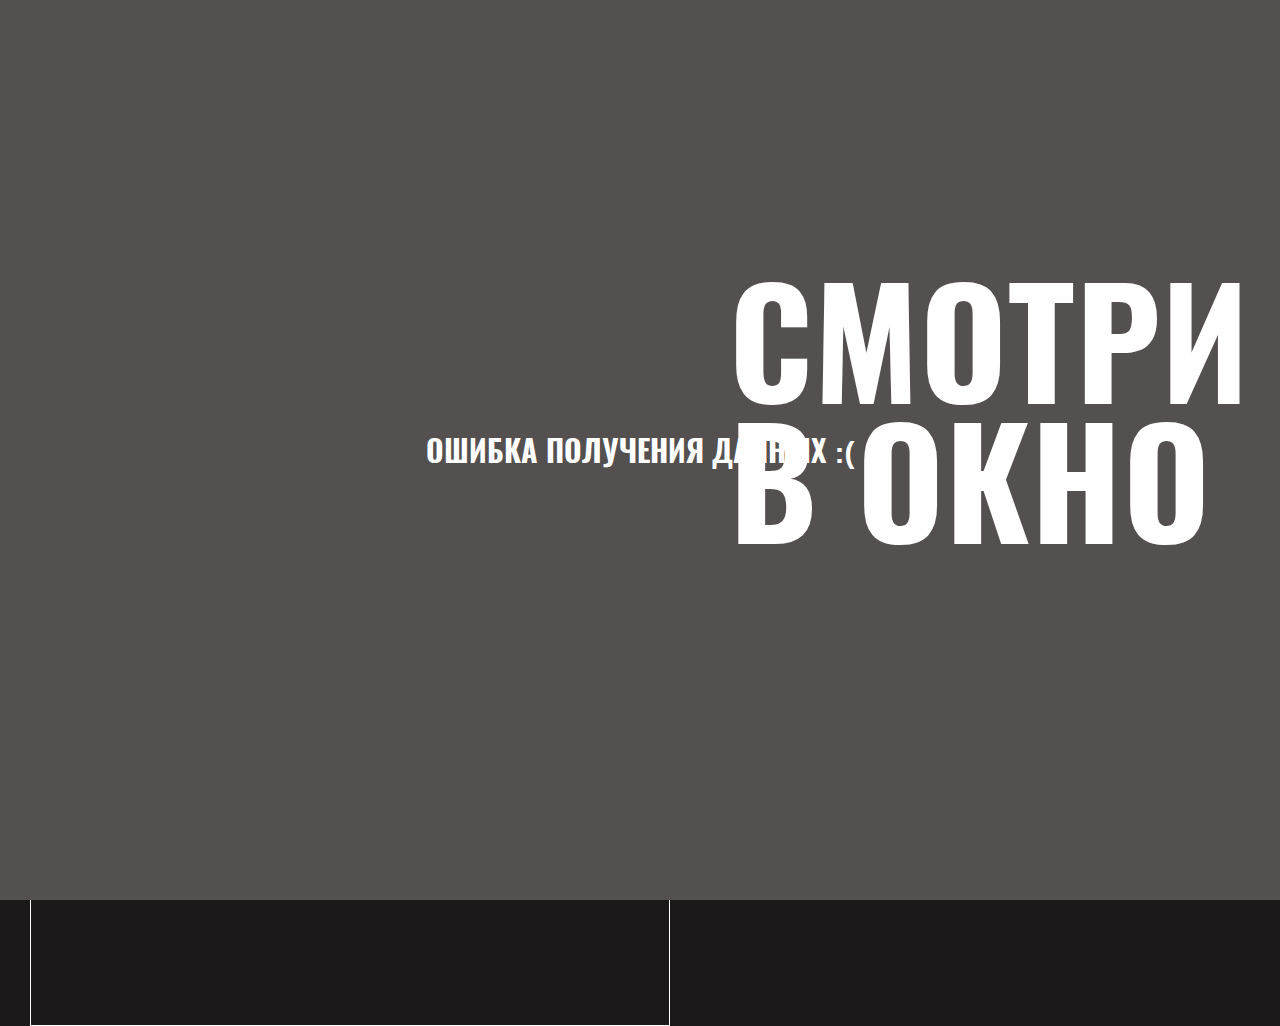
==== index.html @ 1bec57f1 "further improvement" ====
<!DOCTYPE html>
<html lang="ru">
  <head>
    <meta charset="UTF-8" />
    <meta http-equiv="X-UA-Compatible" content="IE=edge" />
    <meta name="viewport" content="width=device-width, initial-scale=1.0" />
    <title>Посмотри в окно</title>
    <link rel="stylesheet" href="./fonts/fonts.css" />
    <link rel="stylesheet" href="./styles/style.css" />
    <link rel="stylesheet" href="./styles/preloader.css" />
    <link rel="stylesheet" href="./styles/error.css" />
  </head>
  <body class="page">
    <main class="content">
      <section class="result">
        <div class="result__video-container">
          <video src="" controls class="result__video" poster=""></video>
        </div>
        <form class="search-form">
          <fieldset class="search-form__fieldset">
            <h2 class="search-form__fieldset-title">Город</h2>
            <label class="search-form__label">
              <span class="search-form__label-text visually-hidden">Город</span>
              <input
                type="text"
                placeholder="Санкт Петербург, например"
                name="city"
                class="search-form__textfield"
              />
            </label>
          </fieldset>
          <fieldset class="search-form__fieldset">
            <h2 class="search-form__fieldset-title">Время суток</h2>
            <div class="search-form__checkbox-list">
              <label class="search-form__label">
                <input
                  type="checkbox"
                  name="time"
                  value="morning"
                  class="search-form__checkbox visually-hidden"
                />
                <span class="search-form__pseudo-checkbox"></span>
                <span class="search-form__label-text">Утро</span>
              </label>
              <label class="search-form__label">
                <input
                  type="checkbox"
                  name="time"
                  value="afternoon"
                  class="search-form__checkbox visually-hidden"
                />
                <span class="search-form__pseudo-checkbox"></span>
                <span class="search-form__label-text">День</span>
              </label>
              <label class="search-form__label">
                <input
                  type="checkbox"
                  name="time"
                  value="night"
                  class="search-form__checkbox visually-hidden"
                />
                <span class="search-form__pseudo-checkbox"></span>
                <span class="search-form__label-text">Ночь</span>
              </label>
            </div>
          </fieldset>
          <button type="submit" class="button search-form__submit-button">
            Найти
          </button>
        </form>
      </section>
      <section class="content__details">
        <h1 class="title">
          <span class="content__accent">По</span><span class="content__title-hyphen"></span><br />смотри<br />в окно
        </h1>
        <ul class="content__list">
          <!-- ЗДЕСЬ ОКАЖУТСЯ ТЕМПЛЕЙТЫ КАРТОЧЕК -->
        </ul>
      </section>
    </main>

    <!-- ТЕМПЛЕЙТЫ -->

    <template class="preloader-template">
      <div class="preloader">
        <div class="preloader-chasing-squares">
          <div class="square"></div>
          <div class="square"></div>
          <div class="square"></div>
          <div class="square"></div>
        </div>
      </div>
    </template>

    <template class="cards-list-item-template">
      <li class="content__list-item">
        <a href="#0" class="content__card-link">
          <article class="content__video-card">
            <div class="content__video-card-description-container">
              <h2 class="content__video-card-title"></h2>
              <p class="content__video-card-description"></p>
            </div>
            <img src="" alt="" class="content__video-card-thumbnail" />
          </article>
        </a>
      </li>
    </template>
    <template class="more-button-template">
      <li><button class="button more-button">Показать еще</button></li>
    </template>

    <template class="error-template">
      <div class="error">
        <h2 class="error__title"></h2>
      </div>
    </template>
    <script src="./scripts/script.js"></script>
  </body>
</html>
---- fonts/fonts.css ----
@font-face {
  font-family: Oswald;
  src: url(Oswald-Bold.woff2) format('woff2'), url(Oswald-Bold.woff) format('woff');
  font-weight: 700;
  font-style: normal;
}

@font-face {
  font-family: 'Fira Sans Condensed';
  src: url(FiraSansCondensed-Regular.woff2) format('woff2'), url(FiraSansCondensed-Regular.woff) format('woff');
  font-weight: 400;
  font-style: normal;
}

@font-face {
  font-family: 'Fira Sans Condensed';
  src: url(FiraSansCondensed-Bold.woff2) format('woff2'), url(FiraSansCondensed-Bold.woff) format('woff');
  font-weight: 700;
  font-style: normal;
}
---- styles/style.css ----
*,
*::before,
*::after {
  box-sizing: border-box;
}

html {
  block-size: 100%;
}

.page {
  inline-size: 1200px;
  block-size: 100%;
  margin: auto;
  color: #fff;
  font-family: 'Fira Sans Condensed', sans-serif;
  font-size: 18px;
  background-color: #1b1919;


  padding: 133px 30px;
  width: 100%;
  height: 100%;
}

h1,
h2,
h3,
h4,
p,
ul,
ol,
li,
blockquote,
fieldset {
  margin: 0;
  padding: 0;
}

ul,
ol {
  list-style: none;
}





.content {
  display: grid;
  grid-template-columns: 1fr auto;
  grid-column-gap: 59px;
  
  margin: 0 auto;
  width: inherit;
  height: inherit;
}

.result {
  max-width: 1422px;
  height: 823px;
  border: 1px solid #fff;

  margin-top: 70px;
}

.result__video-container {
  /*width: 711px;*/
  /*width: 100%;*/
  
  /*display: block;*/
  /*display: inline-block*/
  margin: 78px 0 16px;
  width: 100%;
  height: auto;  
}

.result__video {
  width: 100%;
  height: auto;
}

.search-form {
  display: flex;
  justify-content: space-between;
}







.content__details {
  display: flex;
  flex-direction: column;
  justify-content: space-between;
}



.title {
  font-family: 'Oswald', sans-serif;  
  font-size: 149px;
  /*word-spacing: 0;*/
  letter-spacing: 1px;
  /*font-style: normal;*/
  /*font-weight: 700;*/
  line-height: 94%;  
  text-transform: uppercase;
  margin-bottom: 26px;
  word-spacing: -3px;


  position: relative;
}

.content__accent {
  color: #545050;
  
}

.content__title-hyphen {
  position: absolute;
  background-image: url(../images/hyphen.jpg);
  height: 15px;
  width: 39px;
  inset: 70.6px 0 0 188px;
  /*font-size: 125px;*/
  
}

.content__list {
  display: grid;
  
  gap: 38px;
}

.content__list-item {
  margin-bottom: 30px;
  
}

.content__video-card-description-container {
  width: 403px;
  background-color: yellowgreen;
  padding-left: 6px;
  padding-top: 3px;
  padding-right: 6px;
}


.content__card-link {
  text-decoration: none;
  color: #fff;
}

.content__video-card {
  display: grid;
  grid-template-columns: auto 389px;
}

.content__video-card-title {
  font-size: 70px;
  text-transform: uppercase;
}

.content__video-card-thumbnail {
  width: 389px;
  height: 206px;
}
---- styles/preloader.css ----
.preloader {
  position: absolute;
  inset: 0;
  display: flex;
  justify-content: center;
  align-items: center;
  background: #545050;
}

.preloader-chasing-squares {
  width: 50px;
  height: 50px;
  line-height: 19px;
}

.preloader-chasing-squares .square {
  display: inline-block;
  width: 15px;
  height: 15px;
  opacity: 1;
  background: #fff;
  animation: focusfade 2.8s infinite;
}

.preloader-chasing-squares .square:nth-child(2) {
  animation-delay: 0.7s;
}

.preloader-chasing-squares .square:nth-child(3) {
  animation-delay: 2.1s;
}

.preloader-chasing-squares .square:nth-child(4) {
  animation-delay: 1.4s;
}

@keyframes focusfade {

  0% {
    opacity: 0.7;
  }

  30% {
    opacity: 0.7;
  }

  60% {
    opacity: 0;
  }

  75% {
    opacity: 0;
  }

  100% {
    opacity: 0.7;
  }
}
---- styles/error.css ----
.error {
  position: absolute;
  inset: 0;
  display: flex;
  justify-content: center;
  align-items: center;
  background-color: #545050;
}

.error__title {
  color: #fff;
  font-family: Oswald, sans-serif;
  font-size: 30px;
  text-align: center;
  text-transform: uppercase;
}
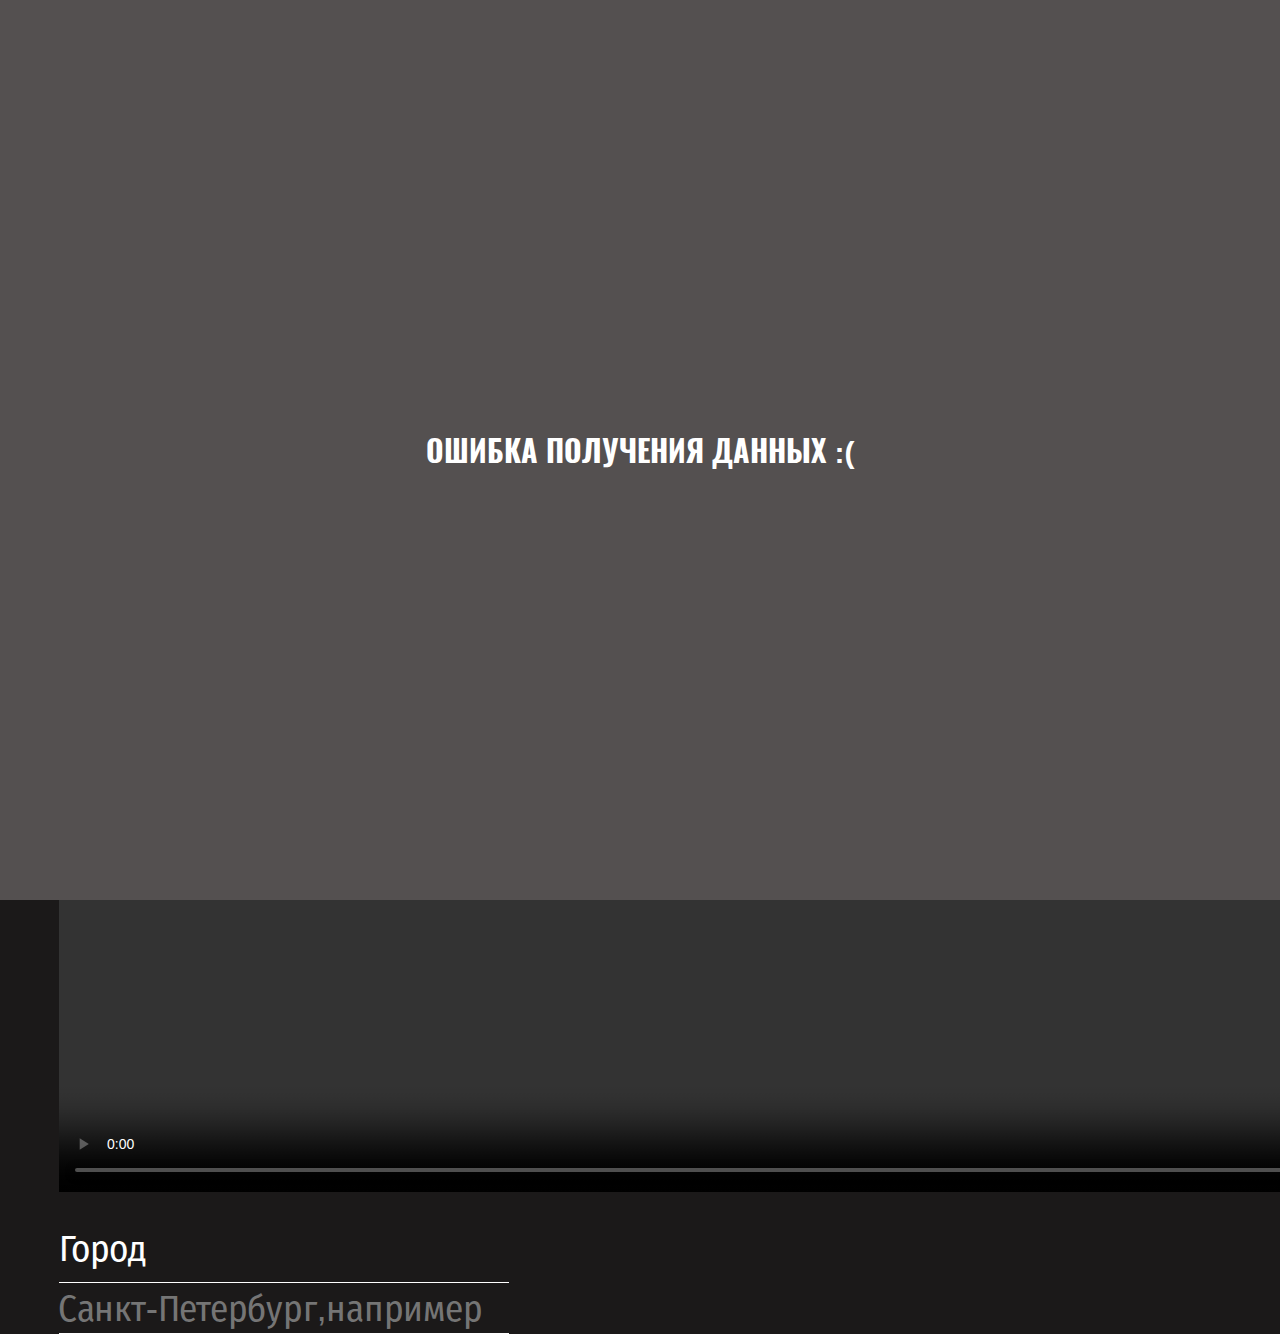
==== commit c1d5e01e: "fixed location on page for all, brought correct sizes; correct search-form__textfield" ====
--- a/index.html
+++ b/index.html
@@ -23,13 +23,13 @@
               <span class="search-form__label-text visually-hidden">Город</span>
               <input
                 type="text"
-                placeholder="Санкт Петербург, например"
+                placeholder="Санкт-Петербург,например"
                 name="city"
                 class="search-form__textfield"
               />
             </label>
           </fieldset>
-          <fieldset class="search-form__fieldset">
+          <fieldset class="search-form__fieldset                          visually-hidden">
             <h2 class="search-form__fieldset-title">Время суток</h2>
             <div class="search-form__checkbox-list">
               <label class="search-form__label">
--- a/styles/style.css
+++ b/styles/style.css
@@ -9,16 +9,18 @@
 }
 
 .page {
-  inline-size: 1200px;
+  /*inline-size: 1280px;
   block-size: 100%;
-  margin: auto;
+  margin: auto;*/
   color: #fff;
   font-family: 'Fira Sans Condensed', sans-serif;
   font-size: 18px;
   background-color: #1b1919;
-
-
-  padding: 133px 30px;
+  padding-top: 264px;
+  padding-left: 11px;
+  padding-right: 28px;
+
+  
   width: 100%;
   height: 100%;
 }
@@ -42,48 +44,106 @@
   list-style: none;
 }
 
-
-
-
+.visually-hidden {
+  clip: rect(0 0 0 0);
+  clip-path: inset(50%);
+  width: 1px;
+  height: 1px;
+  overflow: hidden;
+  position: absolute;
+  white-space: nowrap;
+}
 
 .content {
   display: grid;
-  grid-template-columns: 1fr auto;
-  grid-column-gap: 59px;
-  
-  margin: 0 auto;
-  width: inherit;
+  grid-template-columns: 1fr 1fr;
+  grid-column-gap: 60px;
+  
+  /*margin: 139px 26px 1600px;*/
+  margin: auto;
+  margin-left: 39.9px;
+  width: 95%;
   height: inherit;
+  padding-top: -1px;
 }
 
 .result {
-  max-width: 1422px;
-  height: 823px;
-  border: 1px solid #fff;
-
+  max-width: 2422px;
+  height: 850px;
+  /*border: 3px solid #fff;*/
   margin-top: 70px;
 }
 
 .result__video-container {
-  /*width: 711px;*/
+  width: 1422px;
+  height: 772px;
   /*width: 100%;*/
   
   /*display: block;*/
   /*display: inline-block*/
-  margin: 78px 0 16px;
+  margin: 78px 0 34px;            /*  this margin shifts header up/down  */
+  /*width: 1424px;*/
+  /*width: auto;*/
+  /*height: auto;*/
+}
+
+.result__video {
+  /*width: 100%;*/
+  /*height: 799px;*/
   width: 100%;
-  height: auto;  
-}
-
-.result__video {
-  width: 100%;
-  height: auto;
+  height: 100%;
+  object-fit: cover;
+  object-position: center;
 }
 
 .search-form {
   display: flex;
   justify-content: space-between;
 }
+
+.search-form__fieldset {
+  border: none;
+  font-family: "Fira Sans Condensed", sans-serif;
+  font-weight: 400;
+  font-size: 37px;
+}
+
+.search-form__fieldset-title {
+  font-family: inherit;
+  font-weight: inherit;
+  font-size: inherit;
+  letter-spacing: -0.5px;
+  word-spacing: -1px;
+}
+
+.search-form__label {
+  font-family: inherit;
+  font-weight: inherit;
+  font-size: inherit;  
+}
+
+.search-form__textfield {
+  margin-top: 11px;
+  position: relative;
+  width: 450px;
+  letter-spacing: -0.25px;
+  height: 52px;
+  background-color: transparent;
+  font-family: inherit;
+  font-weight: inherit;
+  font-size: inherit;
+  border-width: 1px 0;
+  border-style: solid;
+  border-color: #fff;
+}
+
+.search-form__textfield::placeholder {
+  position: absolute;
+  left: -1px;
+}
+
+
+
 
 
 
@@ -108,7 +168,7 @@
   /*font-weight: 700;*/
   line-height: 94%;  
   text-transform: uppercase;
-  margin-bottom: 26px;
+  margin-bottom: 45px;
   word-spacing: -3px;
 
 
@@ -125,29 +185,69 @@
   background-image: url(../images/hyphen.jpg);
   height: 15px;
   width: 39px;
-  inset: 70.6px 0 0 188px;
-  /*font-size: 125px;*/
-  
+  inset: 70.6px 0 0 188px;  
 }
 
 .content__list {
+  display: flex;
+  flex-direction: column;  
+  gap: 32px;
+  box-sizing: border-box;
+
+
+
+}
+
+.content__list-item {
+  margin-bottom: 28px;
+  /*padding: 3px 1px; */
+  /*background-color: yellowgreen;*/
+  background-color: #545050;
+}
+
+.content__video-card {
   display: grid;
-  
-  gap: 38px;
-}
-
-.content__list-item {
-  margin-bottom: 30px;
-  
-}
+  grid-template-columns: auto 393px;
+  padding: 3px 1px;  
+}
+
+       /*     div: content__video-card-description-container       */
 
 .content__video-card-description-container {
-  width: 403px;
-  background-color: yellowgreen;
-  padding-left: 6px;
-  padding-top: 3px;
+  width: 393px;
+  padding-left: 3px;  
   padding-right: 6px;
-}
+  padding-top: 6px;
+}
+
+.content__video-card-title {
+  font-style: Oswald;
+  font-weight: 600;
+  font-size: 60px;
+  text-transform: uppercase;
+  -webkit-transform: scaleY(1.2);
+  -moz-transform: scaleY(1.2);
+  -ms-transform: scaleY(1.2);
+  -o-transform: scaleY(1.2);
+  transform: scaleY(1.2);
+  line-height: 62.3px;
+}
+
+.content__video-card-description {
+  margin-bottom: 2px;
+  font-family: 'Fira Sans Condensed';
+  font-style: normal;
+  font-weight: 400;
+  font-size: 38px;
+  /*line-height: 16px;*/
+  /* or 90% */
+  flex-grow: 0;
+}
+
+
+
+
+
 
 
 .content__card-link {
@@ -155,17 +255,11 @@
   color: #fff;
 }
 
-.content__video-card {
-  display: grid;
-  grid-template-columns: auto 389px;
-}
-
-.content__video-card-title {
-  font-size: 70px;
-  text-transform: uppercase;
-}
+
 
 .content__video-card-thumbnail {
-  width: 389px;
-  height: 206px;
+  width: 390px;
+  height: 209px;
+  position: relative;
+  left: 9px;
 }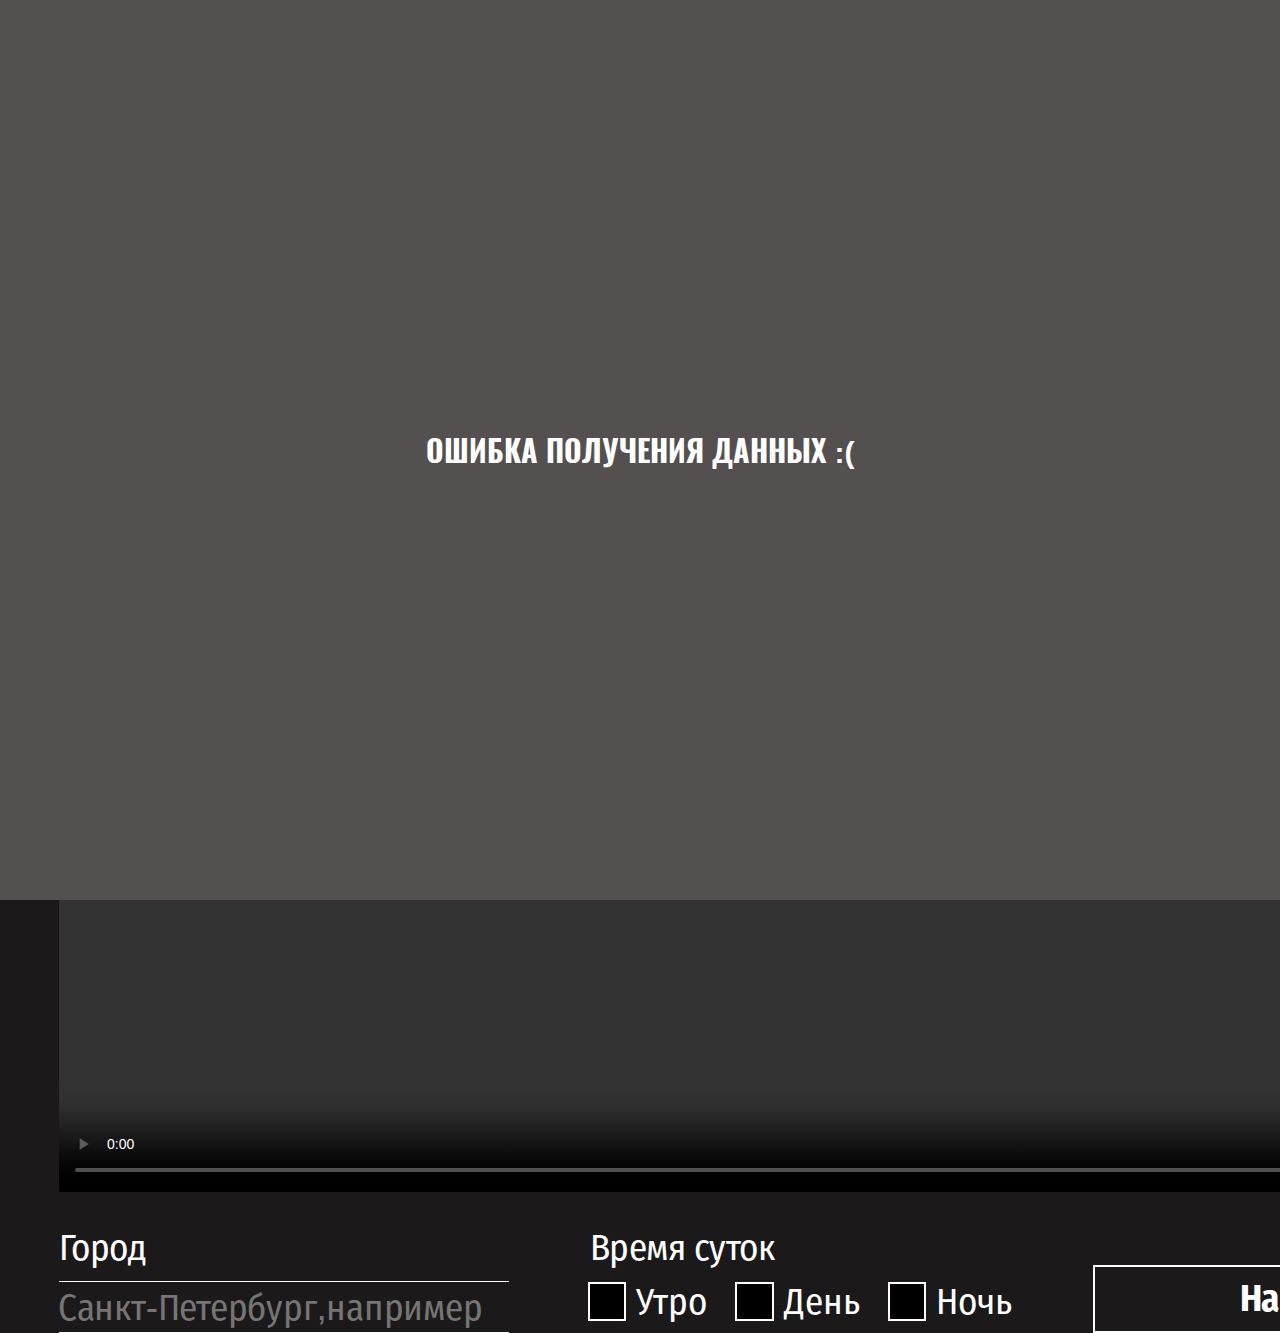
==== commit 798df307: "Finalized the search-form under the video" ====
--- a/index.html
+++ b/index.html
@@ -29,7 +29,7 @@
               />
             </label>
           </fieldset>
-          <fieldset class="search-form__fieldset                          visually-hidden">
+          <fieldset class="search-form__fieldset">
             <h2 class="search-form__fieldset-title">Время суток</h2>
             <div class="search-form__checkbox-list">
               <label class="search-form__label">
--- a/styles/style.css
+++ b/styles/style.css
@@ -81,7 +81,7 @@
   
   /*display: block;*/
   /*display: inline-block*/
-  margin: 78px 0 34px;            /*  this margin shifts header up/down  */
+  margin: 78px 0 33px;            /*  this margin shifts header up/down  */
   /*width: 1424px;*/
   /*width: auto;*/
   /*height: auto;*/
@@ -99,16 +99,25 @@
 .search-form {
   display: flex;
   justify-content: space-between;
-}
-
-.search-form__fieldset {
-  border: none;
+
+
   font-family: "Fira Sans Condensed", sans-serif;
   font-weight: 400;
   font-size: 37px;
 }
 
+.search-form__fieldset {
+  
+
+
+  border: none;
+  height: 86px;
+  /*background-color: aqua;*/
+}
+
 .search-form__fieldset-title {
+
+
   font-family: inherit;
   font-weight: inherit;
   font-size: inherit;
@@ -116,11 +125,40 @@
   word-spacing: -1px;
 }
 
+.search-form__checkbox-list {
+  display: flex;
+  gap: 30px;
+  margin-top: 9px;
+}
+
 .search-form__label {
-  font-family: inherit;
-  font-weight: inherit;
-  font-size: inherit;  
-}
+  display: flex;
+  
+}
+
+.search-form__pseudo-checkbox {
+  width: 34.5px;
+  height: 34.5px;
+
+position: relative;
+inset: 5px 3px 0 0;
+
+
+  background-color: #000;
+  border: 2.8px solid #000;
+  outline: 2.6px solid #fff;
+
+
+
+  margin-right: 12px;             /*     HERE!!!        */
+}
+
+.search-form__pseudo-checkbox:checked {
+  background-color: #fff;
+}
+
+
+
 
 .search-form__textfield {
   margin-top: 11px;
@@ -142,7 +180,29 @@
   left: -1px;
 }
 
-
+.button {
+  box-sizing: border-box;  
+  display: inline-block;
+  appearance: none;
+  height: 67.7px;
+  cursor: pointer;
+  background-color: transparent;
+  color: #fff;
+  border: 2px solid #FFFFFF;
+
+  text-decoration: none;
+  text-align: center;
+  font-family: inherit;
+  font-size: inherit;
+  font-weight: 700;  
+  letter-spacing: -0.3px;  
+}
+
+.search-form__submit-button {
+  width: 388px;
+  position: relative;
+  top: 40px;
+}
 
 
 
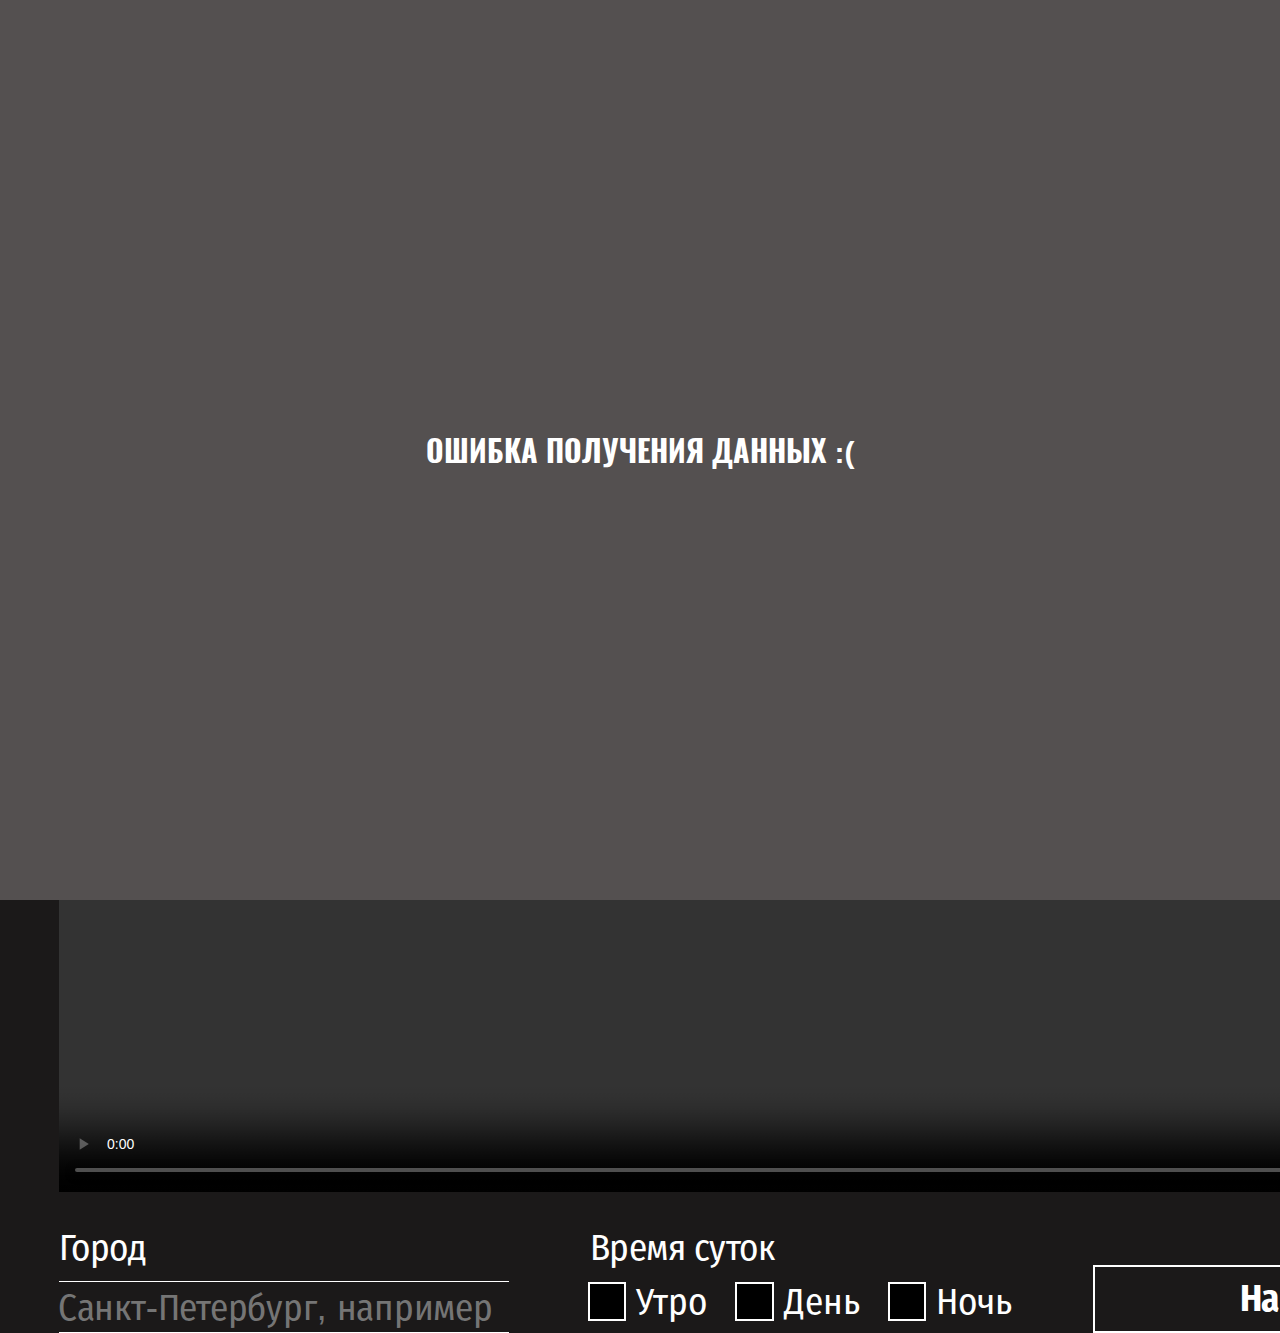
==== commit e843adc6: "stylize submit-button and checkbox" ====
--- a/index.html
+++ b/index.html
@@ -23,7 +23,7 @@
               <span class="search-form__label-text visually-hidden">Город</span>
               <input
                 type="text"
-                placeholder="Санкт-Петербург,например"
+                placeholder="Санкт-Петербург, например"
                 name="city"
                 class="search-form__textfield"
               />
--- a/styles/style.css
+++ b/styles/style.css
@@ -153,7 +153,7 @@
   margin-right: 12px;             /*     HERE!!!        */
 }
 
-.search-form__pseudo-checkbox:checked {
+.search-form__checkbox:checked + .search-form__pseudo-checkbox {
   background-color: #fff;
 }
 
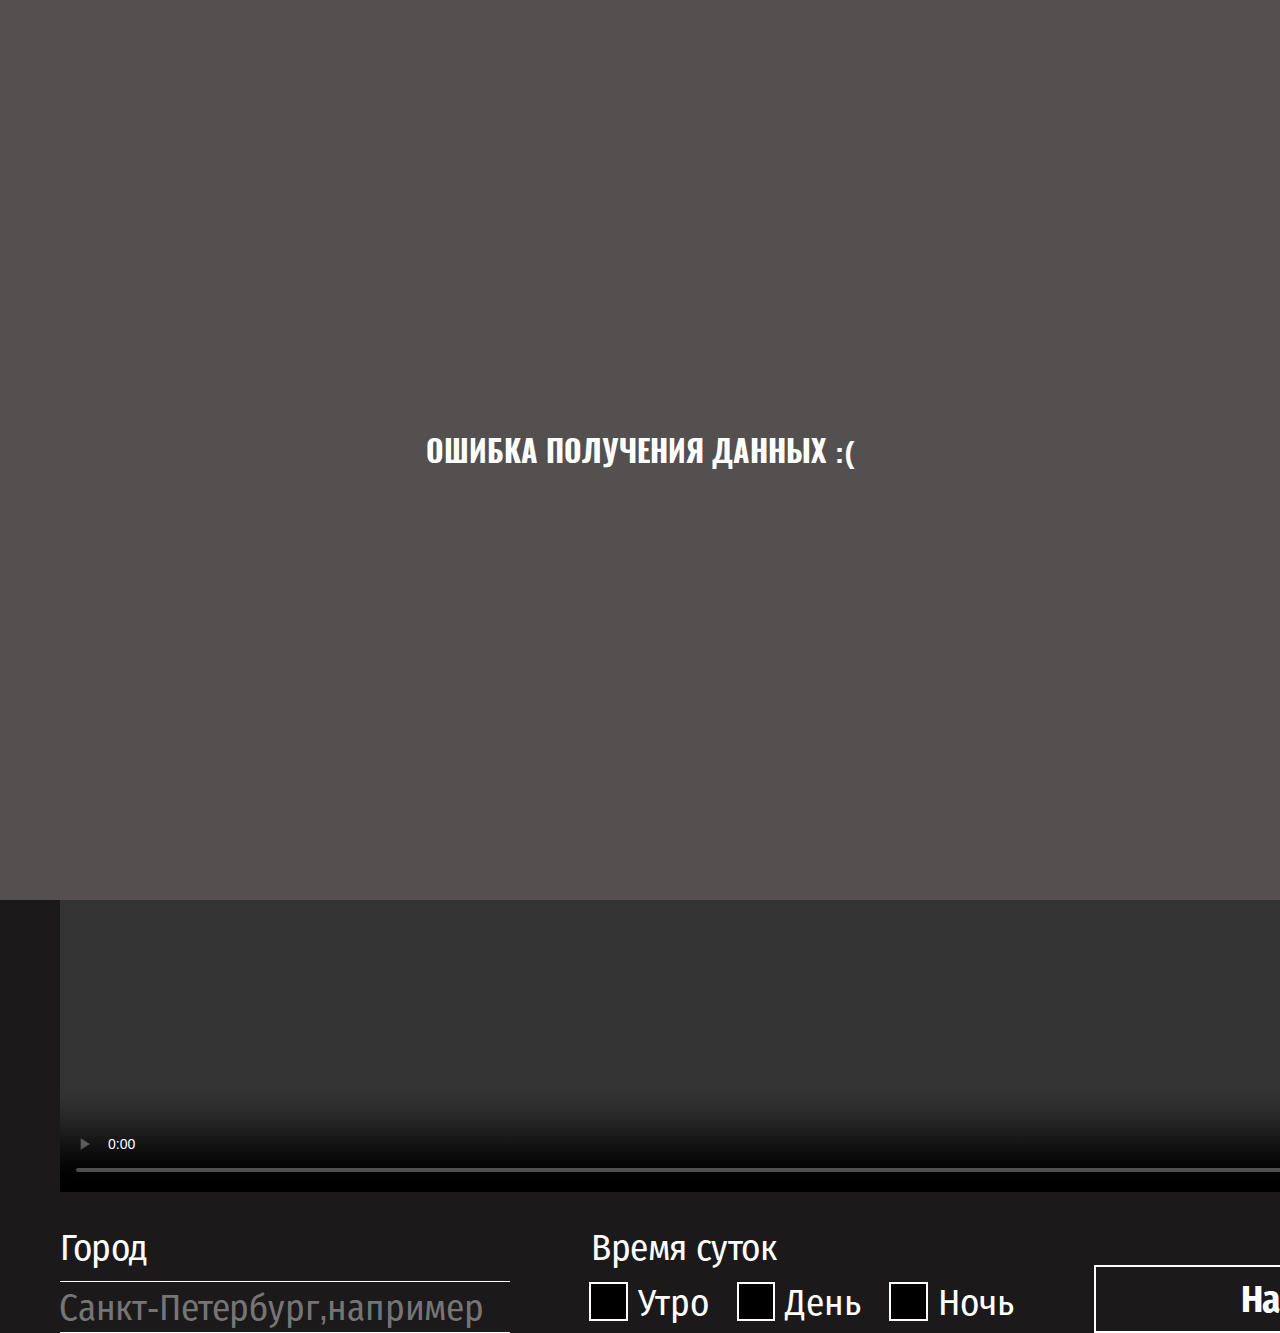
==== commit 44227017: "Achieved the correct underlying of h1 and p inside the side cards" ====
--- a/index.html
+++ b/index.html
@@ -12,9 +12,20 @@
   </head>
   <body class="page">
     <main class="content">
+
+
+
+    <!--  REMOVE THIS OVERLAY DIV LATER - JUST FOR TESTING!!!   
+      <div class="overlay"></div>
+      REMOVE THIS OVERLAY DIV LATER - JUST FOR TESTING!!!   -->
+
+
+
+
+
       <section class="result">
         <div class="result__video-container">
-          <video src="" controls class="result__video" poster=""></video>
+          <video src="" controls class="result__video" poster="" muted></video>
         </div>
         <form class="search-form">
           <fieldset class="search-form__fieldset">
@@ -97,7 +108,7 @@
         <a href="#0" class="content__card-link">
           <article class="content__video-card">
             <div class="content__video-card-description-container">
-              <h2 class="content__video-card-title"></h2>
+              <h2 class="content__video-card-title"></h2><br>
               <p class="content__video-card-description"></p>
             </div>
             <img src="" alt="" class="content__video-card-thumbnail" />
--- a/styles/style.css
+++ b/styles/style.css
@@ -9,20 +9,21 @@
 }
 
 .page {
-  /*inline-size: 1280px;
-  block-size: 100%;
-  margin: auto;*/
+  
+
+  width: 100%;
+  height: 100%;
+
+
   color: #fff;
   font-family: 'Fira Sans Condensed', sans-serif;
   font-size: 18px;
   background-color: #1b1919;
   padding-top: 264px;
-  padding-left: 11px;
-  padding-right: 28px;
-
-  
-  width: 100%;
-  height: 100%;
+  padding-left:52px;
+
+  
+  
 }
 
 h1,
@@ -56,12 +57,12 @@
 
 .content {
   display: grid;
-  grid-template-columns: 1fr 1fr;
+  /*grid-template-columns: 1fr 1fr;*/         /*      TRY ANOTHER ONE!!!       */
+  grid-template-columns: 0.64fr 0.36fr;
   grid-column-gap: 60px;
-  
-  /*margin: 139px 26px 1600px;*/
-  margin: auto;
-  margin-left: 39.9px;
+  /*margin: auto;*/
+  /*margin-left: 39.9px;
+  margin-right: 39.9px;*/
   width: 95%;
   height: inherit;
   padding-top: -1px;
@@ -70,26 +71,16 @@
 .result {
   max-width: 2422px;
   height: 850px;
-  /*border: 3px solid #fff;*/
   margin-top: 70px;
 }
 
 .result__video-container {
   width: 1422px;
   height: 772px;
-  /*width: 100%;*/
-  
-  /*display: block;*/
-  /*display: inline-block*/
   margin: 78px 0 33px;            /*  this margin shifts header up/down  */
-  /*width: 1424px;*/
-  /*width: auto;*/
-  /*height: auto;*/
 }
 
 .result__video {
-  /*width: 100%;*/
-  /*height: 799px;*/
   width: 100%;
   height: 100%;
   object-fit: cover;
@@ -99,25 +90,23 @@
 .search-form {
   display: flex;
   justify-content: space-between;
-
-
+  height: 108px;
   font-family: "Fira Sans Condensed", sans-serif;
   font-weight: 400;
-  font-size: 37px;
+  font-size: 37px;  
 }
 
 .search-form__fieldset {
-  
-
-
+  display: flex;
+  flex-direction: column;
   border: none;
-  height: 86px;
-  /*background-color: aqua;*/
+}
+
+.search-form__fieldset:has(.search-form__label) {
+  justify-content: space-between;
 }
 
 .search-form__fieldset-title {
-
-
   font-family: inherit;
   font-weight: inherit;
   font-size: inherit;
@@ -127,44 +116,50 @@
 
 .search-form__checkbox-list {
   display: flex;
-  gap: 30px;
-  margin-top: 9px;
+  gap: 30px;  
+}
+
+.search-form__fieldset:has(.search-form__checkbox-list) {
+  padding-left: 1px;
+  padding-bottom: 8px;
 }
 
 .search-form__label {
   display: flex;
-  
+}
+
+.search-form__label:has(:focus-visible) > .search-form__textfield,
+.search-form__label:has(:focus-visible),
+.button:focus-visible {
+  outline: 2px solid #fff;
+  outline-offset: 2px;
+}
+
+.search-form__label:has(.search-form__pseudo-checkbox):hover .search-form__label-text {    /*      checkbox hover       */
+  cursor: pointer;
+  text-decoration: none;
+  border-bottom: 2px solid #fff;
 }
 
 .search-form__pseudo-checkbox {
   width: 34.5px;
   height: 34.5px;
-
-position: relative;
-inset: 5px 3px 0 0;
-
-
+  margin-top: 4px;
   background-color: #000;
   border: 2.8px solid #000;
   outline: 2.6px solid #fff;
-
-
-
-  margin-right: 12px;             /*     HERE!!!        */
+  margin-right: 12px;
+  cursor: pointer;
 }
 
 .search-form__checkbox:checked + .search-form__pseudo-checkbox {
   background-color: #fff;
 }
 
-
-
-
-.search-form__textfield {
-  margin-top: 11px;
-  position: relative;
+.search-form__label > .search-form__textfield {
   width: 450px;
-  letter-spacing: -0.25px;
+  letter-spacing: -0.2px;
+  word-spacing: -11px;
   height: 52px;
   background-color: transparent;
   font-family: inherit;
@@ -192,19 +187,28 @@
 
   text-decoration: none;
   text-align: center;
-  font-family: inherit;
-  font-size: inherit;
+  font-family: "Fira Sans Condensed", sans-serif;
+  font-size: 37px;
   font-weight: 700;  
   letter-spacing: -0.3px;  
 }
 
+.button:hover {
+  text-decoration: underline;
+}
+
+.button:active {
+  background: #545050;
+}
+
 .search-form__submit-button {
   width: 388px;
-  position: relative;
-  top: 40px;
-}
-
-
+  align-self: end;
+}
+
+.more-button {
+  
+}
 
 
 
@@ -251,34 +255,52 @@
 .content__list {
   display: flex;
   flex-direction: column;  
-  gap: 32px;
-  box-sizing: border-box;
-
-
+  gap: 64px;
+  box-sizing: border-box;                    /*   WHY THIS PROPERTY EVERYWHERE ???    */
+  margin-right: 66px;
 
 }
 
 .content__list-item {
-  margin-bottom: 28px;
-  /*padding: 3px 1px; */
-  /*background-color: yellowgreen;*/
+  
   background-color: #545050;
+  /*outline: 2px solid #fff;
+  outline-offset: 1px;*/
+}
+/*                                            UNCOMMENT LATER !!!
+.content__card-link_current {
+  background-color: #545050;
+  padding: 2px 1px;
+}*/
+
+
+.content__card-link {
+  display: block;
+  text-decoration: none;
+  color: #fff;
 }
 
 .content__video-card {
   display: grid;
   grid-template-columns: auto 393px;
-  padding: 3px 1px;  
+  padding: 3px 1px;
 }
 
        /*     div: content__video-card-description-container       */
 
 .content__video-card-description-container {
-  width: 393px;
+  width: 402px;
   padding-left: 3px;  
   padding-right: 6px;
-  padding-top: 6px;
-}
+  padding-top: 9px;
+}
+
+
+/*
+.content__video-card-description-container:hover .content__video-card-title,
+.content__video-card-description-container:hover .content__video-card-description {
+  text-decoration: underline;
+}*/
 
 .content__video-card-title {
   font-style: Oswald;
@@ -299,27 +321,61 @@
   font-style: normal;
   font-weight: 400;
   font-size: 38px;
-  /*line-height: 16px;*/
-  /* or 90% */
   flex-grow: 0;
 }
 
-
-
-
-
-
-
-.content__card-link {
-  text-decoration: none;
-  color: #fff;
-}
-
-
-
 .content__video-card-thumbnail {
-  width: 390px;
+  width: 388px;
   height: 209px;
-  position: relative;
-  left: 9px;
+  /*position: relative;
+  left: 9px;*/
+}
+
+
+
+
+                                /*     EXPERIMENT BELOW !!!!!!!     */
+
+.content__video-card-title, .content__video-card-description {
+    position: relative;
+    display: inline-block; /* Allows the underline to be closer to the text */
+}
+
+
+
+
+
+.content__video-card-description-container .content__video-card-title,
+.content__video-card-description-container .content__video-card-description {
+    position: relative;
+    display: inline-block; /* Allows the underline to be closer to the text */
+}
+
+.content__video-card-description-container .content__video-card-title::after {
+    content: "";
+    position: absolute;
+    left: 0;
+    right: 0;
+    bottom: 2px; /* This controls the distance of the underline from the text */
+    height: 3px;
+    background-color: white;
+    transform: scaleX(0);
+    transform-origin: left;
+}
+
+.content__video-card-description-container .content__video-card-description::after {
+  content: "";
+  position: absolute;
+  left: 0;
+  right: 0;
+  bottom: 3px; /* This controls the distance of the underline from the text */
+  height: 1px;
+  background-color: white;
+  transform: scaleX(0);
+  transform-origin: left;
+}
+
+.content__video-card-description-container:hover .content__video-card-title::after,
+.content__video-card-description-container:hover .content__video-card-description::after {
+    transform: scaleX(1);
 }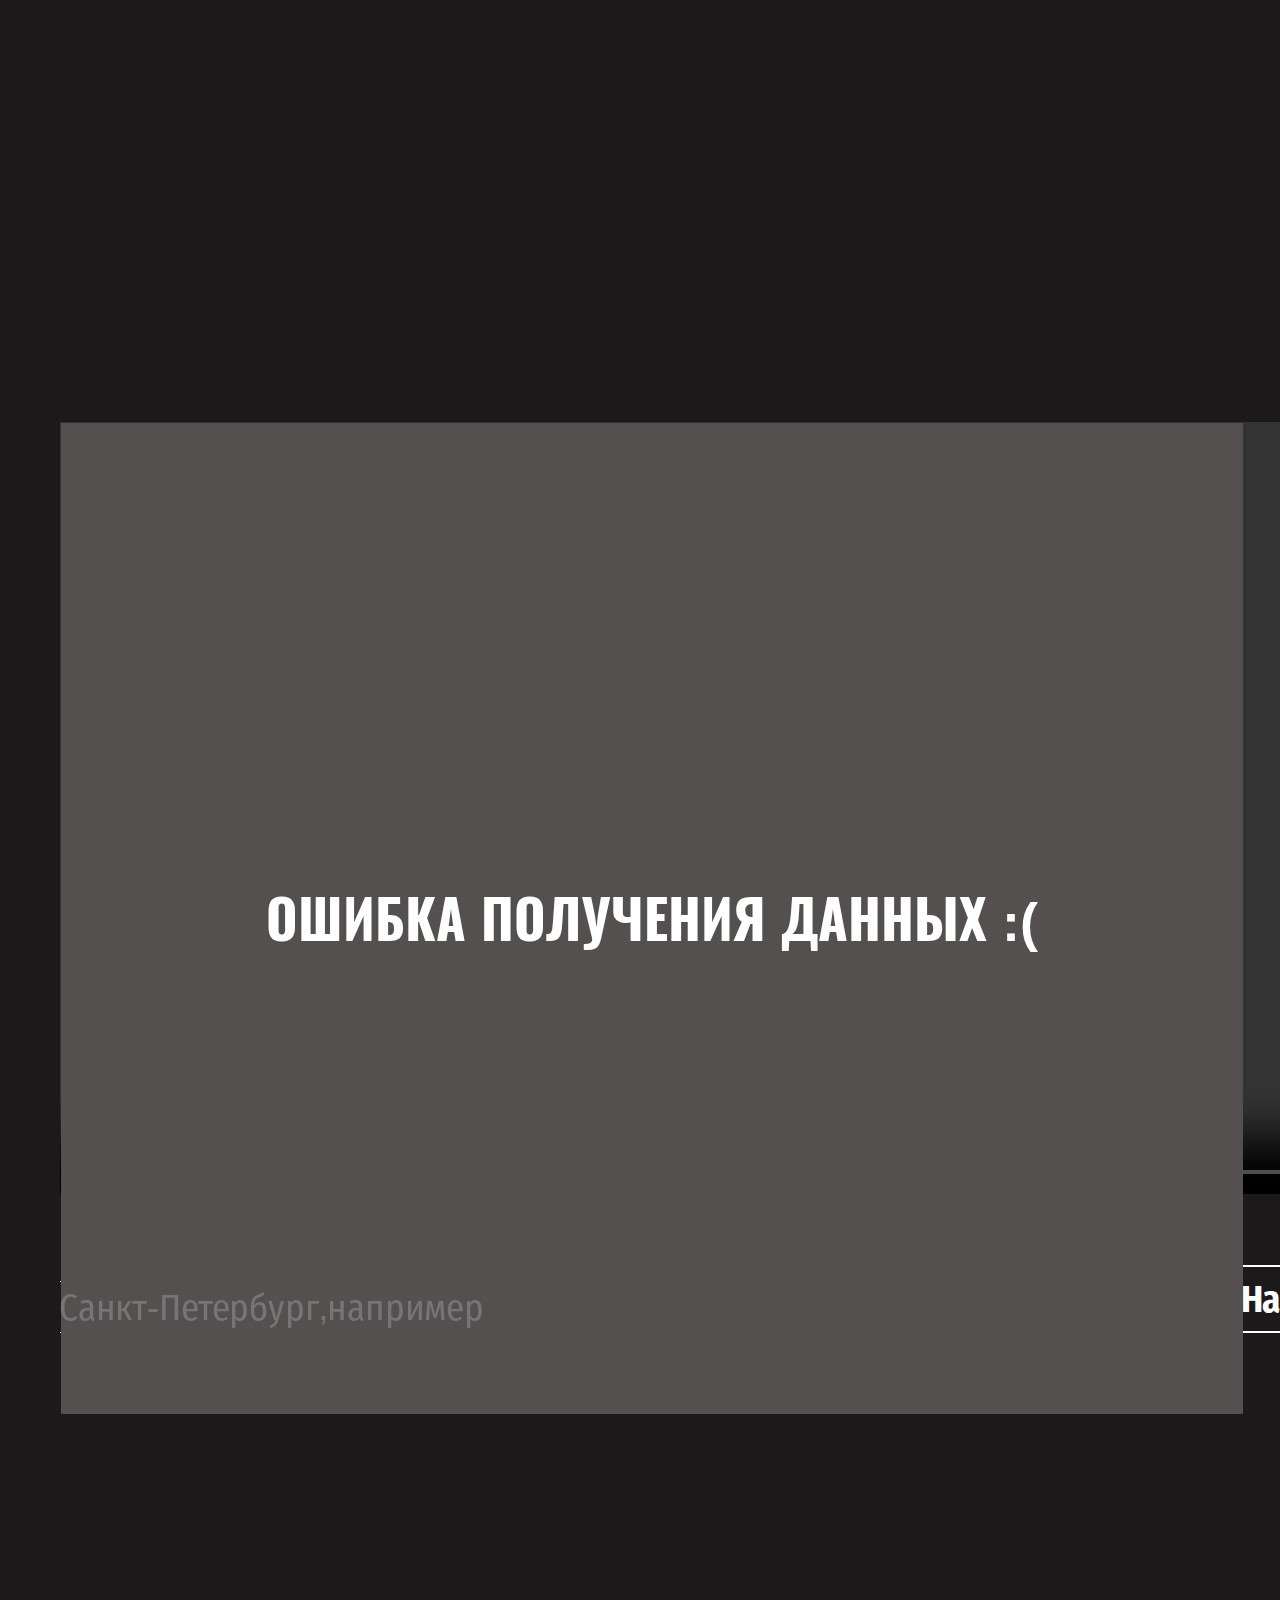
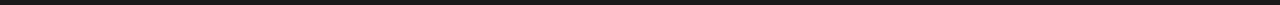
==== commit daf641fe: "prefinal version, finished all the missing parts, cleaned" ====
--- a/index.html
+++ b/index.html
@@ -12,17 +12,6 @@
   </head>
   <body class="page">
     <main class="content">
-
-
-
-    <!--  REMOVE THIS OVERLAY DIV LATER - JUST FOR TESTING!!!   
-      <div class="overlay"></div>
-      REMOVE THIS OVERLAY DIV LATER - JUST FOR TESTING!!!   -->
-
-
-
-
-
       <section class="result">
         <div class="result__video-container">
           <video src="" controls class="result__video" poster="" muted></video>
@@ -82,7 +71,8 @@
       </section>
       <section class="content__details">
         <h1 class="title">
-          <span class="content__accent">По</span><span class="content__title-hyphen"></span><br />смотри<br />в окно
+          <span class="content__accent">По</span
+          ><span class="content__title-hyphen"></span><br />смотри<br />в окно
         </h1>
         <ul class="content__list">
           <!-- ЗДЕСЬ ОКАЖУТСЯ ТЕМПЛЕЙТЫ КАРТОЧЕК -->
@@ -108,7 +98,8 @@
         <a href="#0" class="content__card-link">
           <article class="content__video-card">
             <div class="content__video-card-description-container">
-              <h2 class="content__video-card-title"></h2><br>
+              <h2 class="content__video-card-title"></h2>
+              <br />
               <p class="content__video-card-description"></p>
             </div>
             <img src="" alt="" class="content__video-card-thumbnail" />
--- a/styles/style.css
+++ b/styles/style.css
@@ -9,21 +9,12 @@
 }
 
 .page {
-  
-
   width: 100%;
   height: 100%;
-
-
   color: #fff;
-  font-family: 'Fira Sans Condensed', sans-serif;
+  font-family: "Fira Sans Condensed", sans-serif;
   font-size: 18px;
   background-color: #1b1919;
-  padding-top: 264px;
-  padding-left:52px;
-
-  
-  
 }
 
 h1,
@@ -57,15 +48,15 @@
 
 .content {
   display: grid;
-  /*grid-template-columns: 1fr 1fr;*/         /*      TRY ANOTHER ONE!!!       */
   grid-template-columns: 0.64fr 0.36fr;
   grid-column-gap: 60px;
-  /*margin: auto;*/
-  /*margin-left: 39.9px;
-  margin-right: 39.9px;*/
-  width: 95%;
   height: inherit;
   padding-top: -1px;
+  margin-top: 264px;
+  margin-left: 52px;
+  width: 2280px;
+  margin-top: 274px;
+  margin-left: 52px;
 }
 
 .result {
@@ -77,7 +68,7 @@
 .result__video-container {
   width: 1422px;
   height: 772px;
-  margin: 78px 0 33px;            /*  this margin shifts header up/down  */
+  margin: 78px 0 31px;
 }
 
 .result__video {
@@ -93,7 +84,7 @@
   height: 108px;
   font-family: "Fira Sans Condensed", sans-serif;
   font-weight: 400;
-  font-size: 37px;  
+  font-size: 37px;
 }
 
 .search-form__fieldset {
@@ -114,46 +105,8 @@
   word-spacing: -1px;
 }
 
-.search-form__checkbox-list {
-  display: flex;
-  gap: 30px;  
-}
-
-.search-form__fieldset:has(.search-form__checkbox-list) {
-  padding-left: 1px;
-  padding-bottom: 8px;
-}
-
-.search-form__label {
-  display: flex;
-}
-
-.search-form__label:has(:focus-visible) > .search-form__textfield,
-.search-form__label:has(:focus-visible),
-.button:focus-visible {
-  outline: 2px solid #fff;
-  outline-offset: 2px;
-}
-
-.search-form__label:has(.search-form__pseudo-checkbox):hover .search-form__label-text {    /*      checkbox hover       */
-  cursor: pointer;
-  text-decoration: none;
-  border-bottom: 2px solid #fff;
-}
-
-.search-form__pseudo-checkbox {
-  width: 34.5px;
-  height: 34.5px;
-  margin-top: 4px;
-  background-color: #000;
-  border: 2.8px solid #000;
-  outline: 2.6px solid #fff;
-  margin-right: 12px;
-  cursor: pointer;
-}
-
-.search-form__checkbox:checked + .search-form__pseudo-checkbox {
-  background-color: #fff;
+.search-form__textfield:focus {
+  outline: none;
 }
 
 .search-form__label > .search-form__textfield {
@@ -168,6 +121,7 @@
   border-width: 1px 0;
   border-style: solid;
   border-color: #fff;
+  color: #fff;
 }
 
 .search-form__textfield::placeholder {
@@ -175,30 +129,80 @@
   left: -1px;
 }
 
+.search-form__checkbox-list {
+  display: flex;
+  gap: 30px;
+}
+
+.search-form__fieldset:has(.search-form__checkbox-list) {
+  padding-left: 1px;
+  padding-bottom: 8px;
+}
+
+.search-form__label {
+  display: flex;
+  width: fit-content;
+}
+
+.search-form__label:has(:focus-visible),
+.button:focus-visible {
+  outline: 2px solid #fff;
+  outline-offset: 2px;
+}
+
+.search-form__label:has(.search-form__pseudo-checkbox):hover
+  .search-form__label-text {
+  cursor: pointer;
+  text-decoration: none;
+  border-bottom: 2px solid #fff;
+}
+
+.search-form__pseudo-checkbox {
+  width: 34.5px;
+  height: 34.5px;
+  margin-top: 4px;
+  background-color: #000;
+  border: 2.8px solid #000;
+  outline: 2.6px solid #fff;
+  margin-right: 12px;
+  margin-left: 2px;
+  cursor: pointer;
+}
+
+.search-form__checkbox:checked + .search-form__pseudo-checkbox {
+  background-color: #fff;
+}
+
 .button {
-  box-sizing: border-box;  
+  box-sizing: border-box;
   display: inline-block;
   appearance: none;
   height: 67.7px;
   cursor: pointer;
   background-color: transparent;
   color: #fff;
-  border: 2px solid #FFFFFF;
-
+  border: 2px solid #ffffff;
   text-decoration: none;
   text-align: center;
   font-family: "Fira Sans Condensed", sans-serif;
   font-size: 37px;
-  font-weight: 700;  
-  letter-spacing: -0.3px;  
+  font-weight: 700;
+  letter-spacing: -0.3px;
 }
 
 .button:hover {
   text-decoration: underline;
+  outline: none;
 }
 
 .button:active {
   background: #545050;
+  text-decoration: none;
+}
+
+.button:not(:hover, :focus-visible) {
+  text-decoration: none;
+  outline: none;
 }
 
 .search-form__submit-button {
@@ -207,13 +211,8 @@
 }
 
 .more-button {
-  
-}
-
-
-
-
-
+  width: 100%;
+}
 
 .content__details {
   display: flex;
@@ -221,27 +220,19 @@
   justify-content: space-between;
 }
 
-
-
 .title {
-  font-family: 'Oswald', sans-serif;  
+  font-family: "Oswald", sans-serif;
   font-size: 149px;
-  /*word-spacing: 0;*/
   letter-spacing: 1px;
-  /*font-style: normal;*/
-  /*font-weight: 700;*/
-  line-height: 94%;  
+  line-height: 94%;
   text-transform: uppercase;
-  margin-bottom: 45px;
+  margin-bottom: 44px;
   word-spacing: -3px;
-
-
   position: relative;
 }
 
 .content__accent {
   color: #545050;
-  
 }
 
 .content__title-hyphen {
@@ -249,30 +240,43 @@
   background-image: url(../images/hyphen.jpg);
   height: 15px;
   width: 39px;
-  inset: 70.6px 0 0 188px;  
+  inset: 70.6px 0 0 188px;
 }
 
 .content__list {
   display: flex;
-  flex-direction: column;  
+  flex-direction: column;
+  justify-content: start;
   gap: 64px;
-  box-sizing: border-box;                    /*   WHY THIS PROPERTY EVERYWHERE ???    */
+  box-sizing: border-box;
   margin-right: 66px;
-
+  box-sizing: border-box;
+  height: 597px;
+  overflow: auto;
+  scrollbar-width: none;
+  margin-bottom: 270px;
+}
+
+.content__list::-webkit-scrollbar {
+  display: none;
+}
+
+.content__list {
+  padding: 3px 3px;
 }
 
 .content__list-item {
-  
-  background-color: #545050;
-  /*outline: 2px solid #fff;
-  outline-offset: 1px;*/
-}
-/*                                            UNCOMMENT LATER !!!
-.content__card-link_current {
-  background-color: #545050;
-  padding: 2px 1px;
-}*/
-
+  padding: 0 0 4px 0;
+}
+
+.content__list-item:focus {
+  outline: none;
+}
+
+.content__list-item:focus-visible {
+  outline: 2px solid #fff;
+  outline-offset: 1px;
+}
 
 .content__card-link {
   display: block;
@@ -280,102 +284,84 @@
   color: #fff;
 }
 
-.content__video-card {
-  display: grid;
-  grid-template-columns: auto 393px;
-  padding: 3px 1px;
-}
-
-       /*     div: content__video-card-description-container       */
-
-.content__video-card-description-container {
-  width: 402px;
-  padding-left: 3px;  
-  padding-right: 6px;
-  padding-top: 9px;
-}
-
-
-/*
-.content__video-card-description-container:hover .content__video-card-title,
-.content__video-card-description-container:hover .content__video-card-description {
-  text-decoration: underline;
-}*/
-
-.content__video-card-title {
-  font-style: Oswald;
-  font-weight: 600;
-  font-size: 60px;
-  text-transform: uppercase;
-  -webkit-transform: scaleY(1.2);
-  -moz-transform: scaleY(1.2);
-  -ms-transform: scaleY(1.2);
-  -o-transform: scaleY(1.2);
-  transform: scaleY(1.2);
-  line-height: 62.3px;
-}
-
-.content__video-card-description {
-  margin-bottom: 2px;
-  font-family: 'Fira Sans Condensed';
-  font-style: normal;
-  font-weight: 400;
-  font-size: 38px;
-  flex-grow: 0;
-}
-
-.content__video-card-thumbnail {
-  width: 388px;
-  height: 209px;
-  /*position: relative;
-  left: 9px;*/
-}
-
-
-
-
-                                /*     EXPERIMENT BELOW !!!!!!!     */
-
-.content__video-card-title, .content__video-card-description {
-    position: relative;
-    display: inline-block; /* Allows the underline to be closer to the text */
-}
-
-
-
-
-
-.content__video-card-description-container .content__video-card-title,
-.content__video-card-description-container .content__video-card-description {
-    position: relative;
-    display: inline-block; /* Allows the underline to be closer to the text */
-}
-
-.content__video-card-description-container .content__video-card-title::after {
-    content: "";
-    position: absolute;
-    left: 0;
-    right: 0;
-    bottom: 2px; /* This controls the distance of the underline from the text */
-    height: 3px;
-    background-color: white;
-    transform: scaleX(0);
-    transform-origin: left;
-}
-
-.content__video-card-description-container .content__video-card-description::after {
+.content__card-link_current {
+  background-color: rgb(84, 80, 80);
+  box-shadow: -4px 3px 0 rgba(84, 80, 80, 1), -4px -3px 0 rgba(84, 80, 80, 1);
+}
+
+.content__card-link .content__video-card-title,
+.content__card-link .content__video-card-description {
+  position: relative;
+  display: inline-block;
+}
+
+.content__card-link .content__video-card-title::after {
   content: "";
   position: absolute;
   left: 0;
   right: 0;
-  bottom: 3px; /* This controls the distance of the underline from the text */
+  bottom: 2px;
+  height: 3px;
+  background-color: white;
+  transform: scaleX(0);
+  transform-origin: left;
+}
+
+.content__card-link .content__video-card-description::after {
+  content: "";
+  position: absolute;
+  left: 0;
+  right: 0;
+  bottom: 4px;
   height: 1px;
   background-color: white;
   transform: scaleX(0);
   transform-origin: left;
 }
 
-.content__video-card-description-container:hover .content__video-card-title::after,
-.content__video-card-description-container:hover .content__video-card-description::after {
-    transform: scaleX(1);
-}+.content__card-link:hover .content__video-card-title::after,
+.content__card-link:hover .content__video-card-description::after {
+  transform: scaleX(1);
+}
+
+.content__video-card {
+  display: flex;
+}
+
+.content__video-card-description-container {
+  width: 402px;
+  padding-right: 6px;
+  padding-top: 6px;
+  overflow: hidden;
+  text-overflow: ellipsis;
+}
+
+.content__video-card-title {
+  font-style: Oswald;
+  font-weight: 600;
+  font-size: 64px;
+  text-transform: uppercase;
+  position: relative;
+  margin: -10px;
+  left: 10px;
+  max-width: 400px;
+  white-space: nowrap;
+  overflow: hidden;
+  text-overflow: ellipsis;
+}
+
+.content__video-card-description {
+  font-family: "Fira Sans Condensed";
+  font-style: normal;
+  font-weight: 400;
+  font-size: 38px;
+  overflow: hidden;
+  text-overflow: ellipsis;
+}
+
+.content__video-card-thumbnail {
+  min-width: 390.1px;
+  height: 206px;
+  object-fit: cover;
+  object-position: center;
+}
--- a/styles/error.css
+++ b/styles/error.css
@@ -1,6 +1,6 @@
 .error {
   position: absolute;
-  inset: 0;
+  inset: 423px 37px -514px 61px;
   display: flex;
   justify-content: center;
   align-items: center;
@@ -10,7 +10,7 @@
 .error__title {
   color: #fff;
   font-family: Oswald, sans-serif;
-  font-size: 30px;
+  font-size: 54px;
   text-align: center;
   text-transform: uppercase;
 }
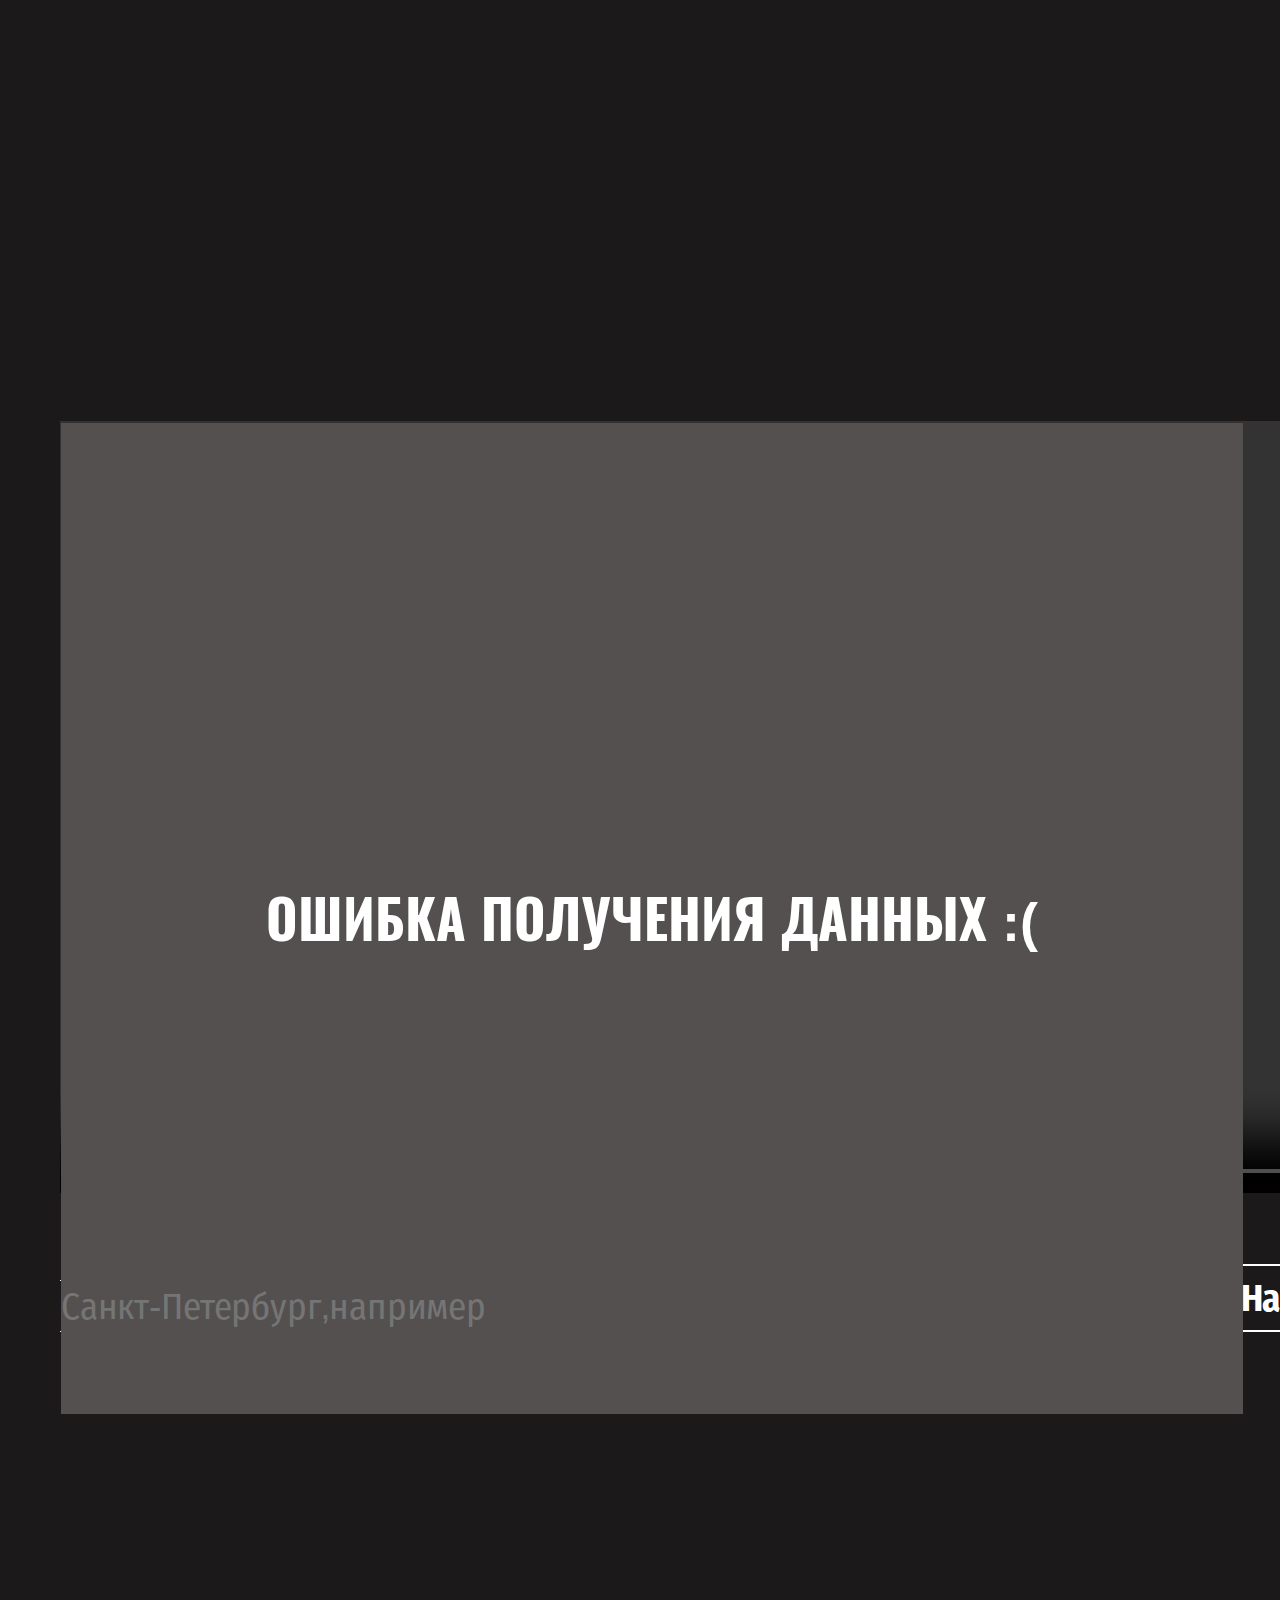
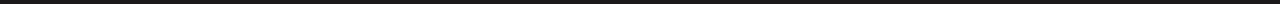
==== commit 1f3a8065: "Bring back the original code - no changes there were assumed" ====
--- a/index.html
+++ b/index.html
@@ -71,8 +71,7 @@
       </section>
       <section class="content__details">
         <h1 class="title">
-          <span class="content__accent">По</span
-          ><span class="content__title-hyphen"></span><br />смотри<br />в окно
+          <span class="content__accent">По-</span><br />смотри<br />в окно
         </h1>
         <ul class="content__list">
           <!-- ЗДЕСЬ ОКАЖУТСЯ ТЕМПЛЕЙТЫ КАРТОЧЕК -->
--- a/styles/style.css
+++ b/styles/style.css
@@ -51,11 +51,8 @@
   grid-template-columns: 0.64fr 0.36fr;
   grid-column-gap: 60px;
   height: inherit;
-  padding-top: -1px;
-  margin-top: 264px;
-  margin-left: 52px;
   width: 2280px;
-  margin-top: 274px;
+  margin-top: 273px;
   margin-left: 52px;
 }
 
@@ -103,6 +100,11 @@
   font-size: inherit;
   letter-spacing: -0.5px;
   word-spacing: -1px;
+}
+
+.search-form__textfield,
+.search-form__checkbox {
+  appearance: none;
 }
 
 .search-form__textfield:focus {
@@ -125,7 +127,7 @@
 }
 
 .search-form__textfield::placeholder {
-  position: absolute;
+  position: relative;
   left: -1px;
 }
 
@@ -235,38 +237,23 @@
   color: #545050;
 }
 
-.content__title-hyphen {
-  position: absolute;
-  background-image: url(../images/hyphen.jpg);
-  height: 15px;
-  width: 39px;
-  inset: 70.6px 0 0 188px;
-}
-
 .content__list {
   display: flex;
   flex-direction: column;
   justify-content: start;
-  gap: 64px;
-  box-sizing: border-box;
   margin-right: 66px;
-  box-sizing: border-box;
   height: 597px;
   overflow: auto;
-  scrollbar-width: none;
   margin-bottom: 270px;
-}
-
-.content__list::-webkit-scrollbar {
-  display: none;
-}
-
-.content__list {
   padding: 3px 3px;
 }
 
 .content__list-item {
   padding: 0 0 4px 0;
+}
+
+.content__list-item:not(:last-child) {
+  margin-bottom: 64px;
 }
 
 .content__list-item:focus {
@@ -282,6 +269,15 @@
   display: block;
   text-decoration: none;
   color: #fff;
+}
+
+.content__card-link:hover * {
+  text-decoration: underline;
+}
+
+.content__card-link:active {
+  background-color: rgb(84, 80, 80);
+  box-shadow: -4px 3px 0 rgba(84, 80, 80, 1), -4px -3px 0 rgba(84, 80, 80, 1); /* DO I NEED HERE???*/
 }
 
 .content__card-link_current {
@@ -295,35 +291,6 @@
   display: inline-block;
 }
 
-.content__card-link .content__video-card-title::after {
-  content: "";
-  position: absolute;
-  left: 0;
-  right: 0;
-  bottom: 2px;
-  height: 3px;
-  background-color: white;
-  transform: scaleX(0);
-  transform-origin: left;
-}
-
-.content__card-link .content__video-card-description::after {
-  content: "";
-  position: absolute;
-  left: 0;
-  right: 0;
-  bottom: 4px;
-  height: 1px;
-  background-color: white;
-  transform: scaleX(0);
-  transform-origin: left;
-}
-
-.content__card-link:hover .content__video-card-title::after,
-.content__card-link:hover .content__video-card-description::after {
-  transform: scaleX(1);
-}
-
 .content__video-card {
   display: flex;
 }
@@ -332,12 +299,10 @@
   width: 402px;
   padding-right: 6px;
   padding-top: 6px;
-  overflow: hidden;
-  text-overflow: ellipsis;
 }
 
 .content__video-card-title {
-  font-style: Oswald;
+  font-family: Oswald, sans-serif;
   font-weight: 600;
   font-size: 64px;
   text-transform: uppercase;
@@ -355,8 +320,6 @@
   font-style: normal;
   font-weight: 400;
   font-size: 38px;
-  overflow: hidden;
-  text-overflow: ellipsis;
 }
 
 .content__video-card-thumbnail {
